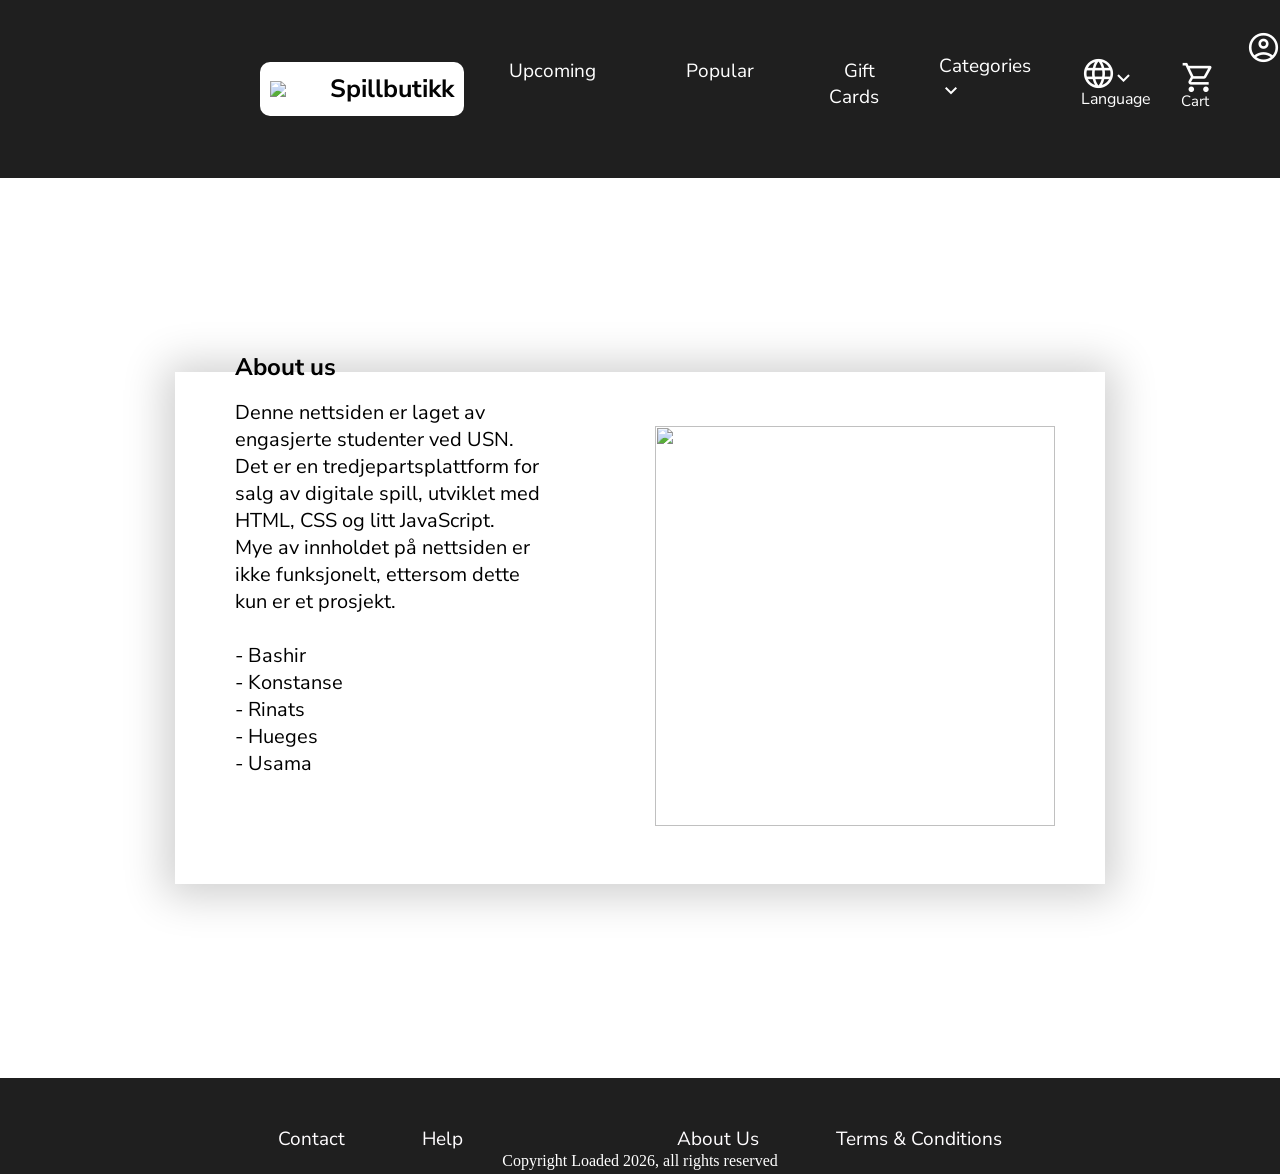
==== AboutUs.html @ 79ea033f "Update" ====
<!DOCTYPE html>
<html lang="en">
    <head>
        <meta charset="utf-8">
        <meta name="viewport" content="width="device-width, initial-scale=1.0">
        <title>About Us</title>
        <link rel="stylesheet" href="AboutUs.css">
        <link rel="stylesheet" href="https://fonts.googleapis.com/css2?family=Material+Symbols+Outlined:opsz,wght,FILL,GRAD@20..48,100..700,0..1,-50..200&" />
    </head>
    <body>
    <header>
      <div class="TheHeader">
      <div id="LogoHeader">
        <a href="Homepage.html"><h1><img src="FolderOfImages/Spillbutikk_Logo.png">Spillbutikk</h1></a>
      </div>
      <nav>
         <ul>
            <li><a href="upcoming.html">Upcoming</a></li>
            <li><a href="popular.html">Popular</a></li>
            <li><a href="giftcards.html">Gift Cards</a></li>
            <li id="Dropdown1">Categories<span class="material-symbols-outlined">keyboard_arrow_down</span></li>
         </ul>
         <div class="IconsLogos">
            <span class="material-symbols-outlined" id="Dropdown2">language<span class="material-symbols-outlined" id="DropdownSymbol">keyboard_arrow_down</span><p id="LanguageText">Language</p></span>
            <a href="cart.html"><span class="material-symbols-outlined">shopping_cart</span><p id="CartText">Cart</p></a>
            <a href="" id="profile"><span class="material-symbols-outlined">account_circle</span><p>&nbsp; Sign in or register your account</p></a>         
         </div>
      </nav>
      </div>
   </header>

   <main>
      <div class="TheContent">
         <div class="TheSmallPage">
            <div id="Text2">
               <h2>About us</h2>
               <p>Denne nettsiden er laget av engasjerte studenter ved USN. <br> Det er en tredjepartsplattform for salg av digitale spill, utviklet med HTML, CSS og litt JavaScript. <br> Mye av innholdet på nettsiden er ikke funksjonelt, ettersom dette kun er et prosjekt.
                  <br><br>
                  - Bashir
                  <br>
                  - Konstanse
                  <br>
                  - Rinats
                  <br>
                  - Hueges
                  <br>
                  - Usama
               </p>
            </div>
            <div id="Logo2">
               <img src="FolderOfImages/Spillbutikk_Logo.png" alt="">
            </div>
         </div>
      </div>
   </main>

   <footer>
      <div class="TheFooter">
         <nav>
            <ul>
               <div id="ContactAndHelp">
                  <li><a href="Contact.html">Contact</a></li>
                  <li><a href="Help.html">Help</a></li>
               </div>
               <div id="AboutAndTerms">
                  <li><a href="AboutUs.html">About Us</a></li>
                  <li><a href="TermsAndConditions.html">Terms & Conditions</a></li>
               </div>
            </ul>
            <p id="CR26">Copyright Loaded 2026, all rights reserved</p>
         </nav>
      </div>
   </footer>
    </body>
</html>
---- AboutUs.css ----
@import url('https://fonts.googleapis.com/css2?family=Nunito+Sans:ital,opsz,wght@0,6..12,200..1000;1,6..12,200..1000&display=swap');
@import url('https://fonts.googleapis.com/css2?family=Anton&display=swap');

* {
    margin: 0;
    padding: 0;
    box-sizing: border-box;
}

/* ----------Header--------- */
header {
    background-color: #121212f1;
    color: white;
    position: relative;
}

.TheHeader {
    display: flex;
    justify-content: space-between;
    padding: 15px 10px;
    align-items: center;
}

.TheHeader nav {
    display: flex;
    align-items: center;
}

.TheHeader nav a {
    padding: 15px;
    transition: background-color 0.3s ease, color 0.3s ease;
    border-radius: 10px;
}

.TheHeader nav a:hover {
    color: rgb(2, 2, 2);
    background-color: rgb(255, 255, 255);
    border-radius: 10px;
}

.TheHeader nav ul {
    display: flex;
    justify-content: space-between;
    margin-right: 20px;
}

.TheHeader nav ul li {
    padding: 0 30px;
    font-size: 19px;
    font-family: "Nunito Sans", sans-serif;
    list-style: none;
    text-decoration: none;
    margin-top: 5px;
}

.TheHeader li a {
    color: white;
    text-decoration: none;
}

#LogoHeader img {
    width: 60px;
}

#LogoHeader h1 {
    font-size: 25px;
    display: flex;
    align-items: center;
    font-family: "Nunito Sans", sans-serif;
    margin-left: 250px;
    background-color: rgb(255, 255, 255);
    padding: 10px;
    border-radius: 10px;
}

#LogoHeader a {
    color: rgb(3, 3, 3);
    text-decoration: none;
}

.IconsLogos {
    display: flex;
    align-items: center;
    margin-right: 250px;
}

#CartText {
    font-size: 15px;
    margin-top: -8px;
}

.IconsLogos span {
    font-size: 35px;
}

.IconsLogos a {
    text-decoration: none;
    color: white;
    margin-bottom: 8px;
}

.IconsLogos p {
    display: flex;
    align-items: center;
    font-size: 16px;
    font-family: "Nunito Sans", sans-serif;
}

#profile {
    display: flex;
}

#Dropdown1 {
    padding: 15px;
    margin-top: -15px;
    transition: background-color 0.3s ease, color 0.3s ease;
    border-radius: 10px;
}

#Dropdown1:hover {
    background-color: white;
    color: black;
    cursor: pointer;
}

#Dropdown2 {
    padding: 15px;
    margin-top: -15px;
    transition: background-color 0.3s ease, color 0.3s ease;
    border-radius: 10px;
}

#Dropdown2:hover {
    background-color: white;
    color: black;
    cursor: pointer;
}

#DropdownSymbol {
    font-size: 25px;
    margin-left: -5px;
}

/* ----------main---------- */


.TheContent {
    display: flex;
    justify-content: center;
    align-items: center;
    min-height: 100vh;
}

.TheSmallPage {
    display: flex;
    justify-content: space-around; 
    align-items: center;
    box-shadow: 0px 2px 40px 10px  rgba(0, 0, 0, 0.192);
    height: 40vmax;
    background-color: white;
    padding: 50px;
}

#Text2 p {
    font-size: 20px;
    font-family: "Nunito Sans", sans-serif;
    margin: 0 200px 0 10px;
    margin-bottom: 10vmax;
    width: 20rem;
}

#Text2 h2 {
    margin: 0 200px 0 10px;
    padding: 0 0 1rem;
    font-family: "Nunito Sans", sans-serif;
}

#Logo2 img {
    width: 400px;
    height: 400px;
    margin: 0 0 0 -100px;
}

/* -------Footer------- */
.TheFooter {
    padding: 3rem 15rem;
}

Footer {
    background-color: #121212f1;;
}

.TheFooter nav a {
    color: rgb(255, 253, 255);
    text-decoration: none;
}

.TheFooter nav a:hover {
    text-decoration: underline;
}

.TheFooter nav ul {
    display: flex;
    justify-content: space-between;
}

.TheFooter nav ul li {
    padding: 0 3vmax;
    font-size: 19px;
    font-family: "Nunito Sans", sans-serif;
    list-style: none;
}

#CR26 {
    color: white;
    display: flex;
    justify-content: center;
    align-self: flex-end;
    margin-bottom: -205px;
    font-family: 'Times New Roman', Times, serif;
}

#ContactAndHelp {
    display: flex;
}

#AboutAndTerms {
    display: flex;
}

#BigSpacing {
    height: 20rem;
}
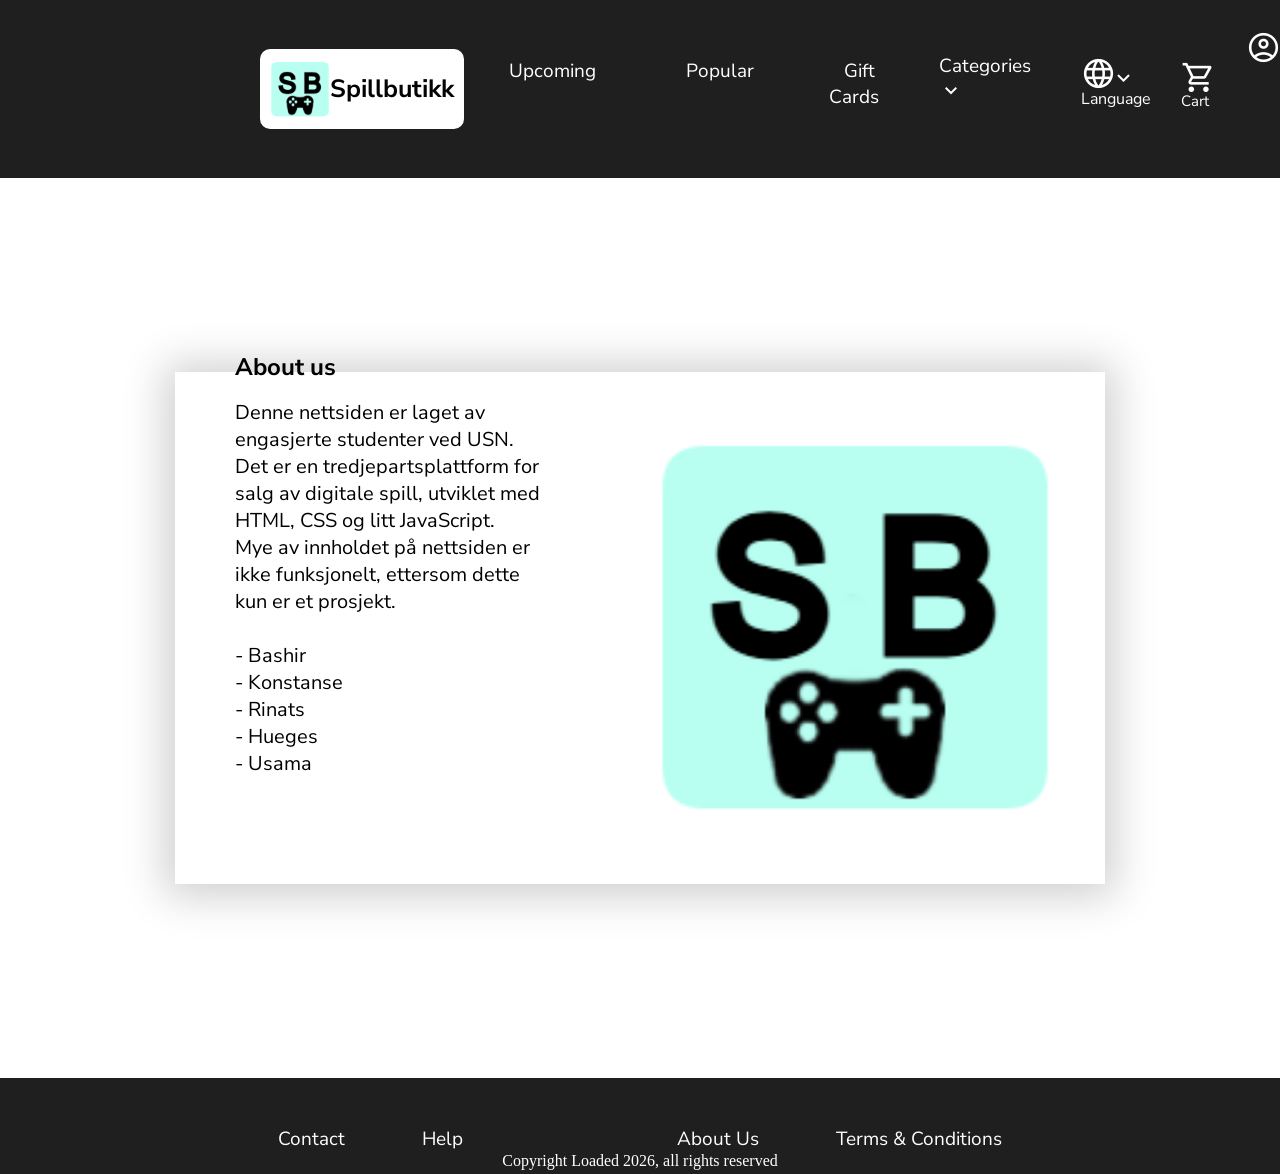
==== commit fb0a65f0: "Update" ====
--- a/AboutUs.html
+++ b/AboutUs.html
@@ -11,7 +11,7 @@
     <header>
       <div class="TheHeader">
       <div id="LogoHeader">
-        <a href="Homepage.html"><h1><img src="FolderOfImages/Spillbutikk_Logo.png">Spillbutikk</h1></a>
+        <a href="index.html"><h1><img src="FolderOfImages/Spillbutikk_Logo.png">Spillbutikk</h1></a>
       </div>
       <nav>
          <ul>
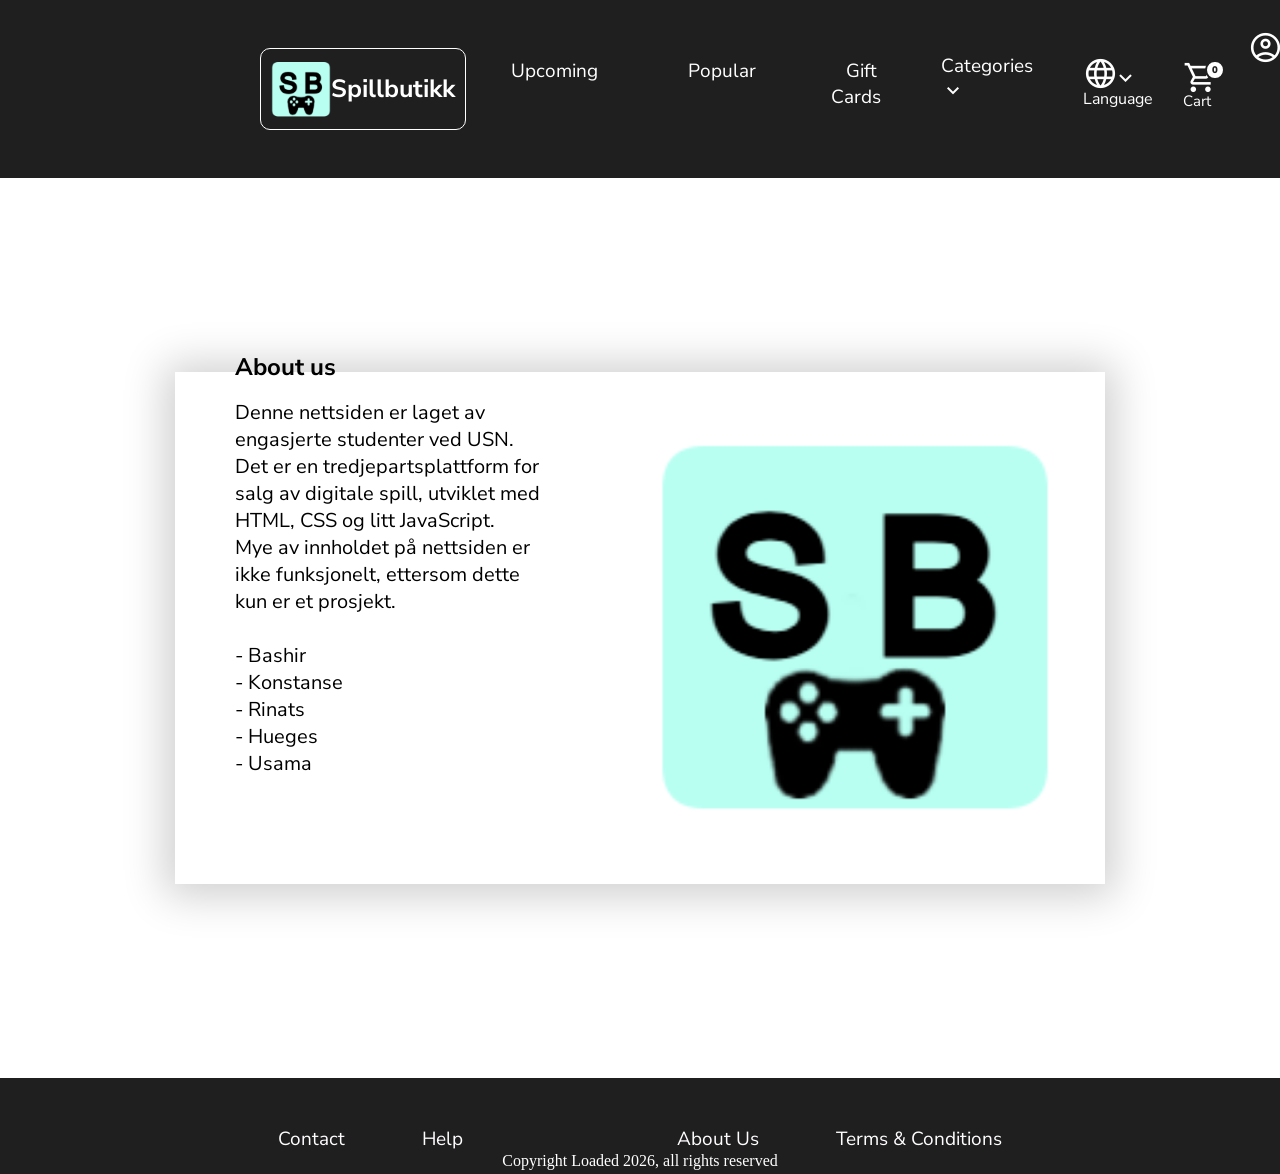
==== commit 0a4c77b3: "Update" ====
--- a/AboutUs.html
+++ b/AboutUs.html
@@ -3,7 +3,7 @@
     <head>
         <meta charset="utf-8">
         <meta name="viewport" content="width="device-width, initial-scale=1.0">
-        <title>About Us</title>
+        <title>Spillbutikk.com - About Us</title>
         <link rel="stylesheet" href="AboutUs.css">
         <link rel="stylesheet" href="https://fonts.googleapis.com/css2?family=Material+Symbols+Outlined:opsz,wght,FILL,GRAD@20..48,100..700,0..1,-50..200&" />
     </head>
@@ -11,7 +11,7 @@
     <header>
       <div class="TheHeader">
       <div id="LogoHeader">
-        <a href="index.html"><h1><img src="FolderOfImages/Spillbutikk_Logo.png">Spillbutikk</h1></a>
+        <a href="home.html"><h1><img src="FolderOfImages/Spillbutikk_Logo.png">Spillbutikk</h1></a>
       </div>
       <nav>
          <ul>
@@ -22,8 +22,8 @@
          </ul>
          <div class="IconsLogos">
             <span class="material-symbols-outlined" id="Dropdown2">language<span class="material-symbols-outlined" id="DropdownSymbol">keyboard_arrow_down</span><p id="LanguageText">Language</p></span>
-            <a href="cart.html"><span class="material-symbols-outlined">shopping_cart</span><p id="CartText">Cart</p></a>
-            <a href="" id="profile"><span class="material-symbols-outlined">account_circle</span><p>&nbsp; Sign in or register your account</p></a>         
+            <a href="RegisterB4Checkout.html"><span id="CartNumber">0</span><span class="material-symbols-outlined">shopping_cart</span><p id="CartText">Cart</p></a>
+            <a href="RegisterAccount.html" id="profile"><span class="material-symbols-outlined">account_circle</span><p>&nbsp; Sign in or register your account</p></a>         
          </div>
       </nav>
       </div>
--- a/AboutUs.css
+++ b/AboutUs.css
@@ -68,13 +68,13 @@
     align-items: center;
     font-family: "Nunito Sans", sans-serif;
     margin-left: 250px;
-    background-color: rgb(255, 255, 255);
     padding: 10px;
     border-radius: 10px;
+    border: 1px solid #FFFFFF;
 }
 
 #LogoHeader a {
-    color: rgb(3, 3, 3);
+    color: #FFFFFF;
     text-decoration: none;
 }
 
@@ -181,6 +181,19 @@
     margin: 0 0 0 -100px;
 }
 
+#CartNumber {
+    position: absolute;
+    font-family: "Nunito Sans", sans-serif;;
+    font-size: 0.6rem;
+    font-weight: 900;
+    background-color: rgb(255, 255, 255);
+    color: #121212f1;
+    border-radius: 100%;
+    padding: 0.1rem 0.3rem 0.1rem;
+    margin-left: 1.4rem;
+    border: 0.13rem solid #121212f1;
+}
+
 /* -------Footer------- */
 .TheFooter {
     padding: 3rem 15rem;
